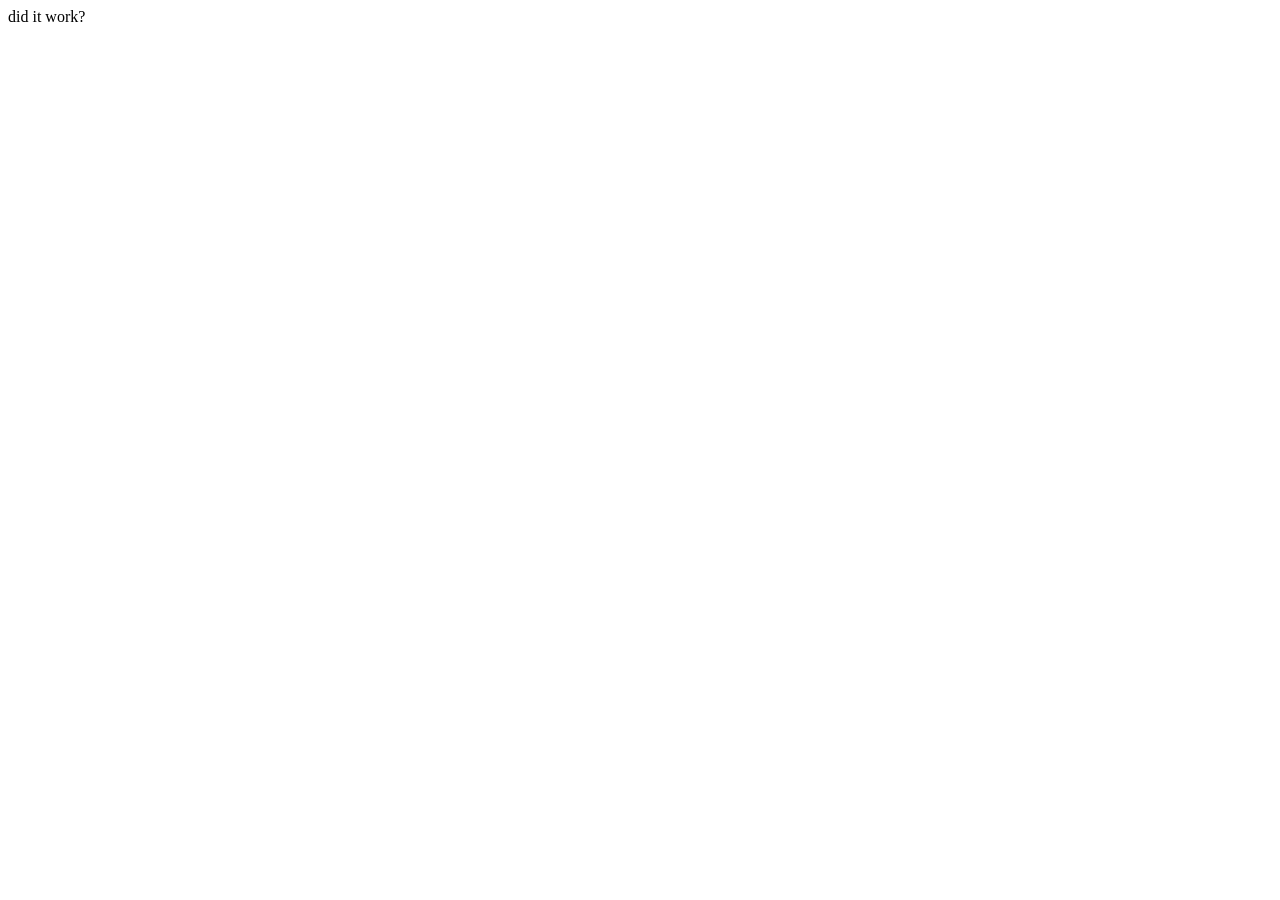
==== kh1/main.html @ 1de4cd9b "set up the index page as well as the page for kh1, still working on the html and haven't done css ye" ====
<!DOCTYPE html>
<html lang="en">
<head>
    <meta charset="UTF-8">
    <meta name="viewport" content="width=device-width, initial-scale=1.0">
    <title>KH1 Guide</title>
</head>
<body>
    did it work?
</body>
</html>
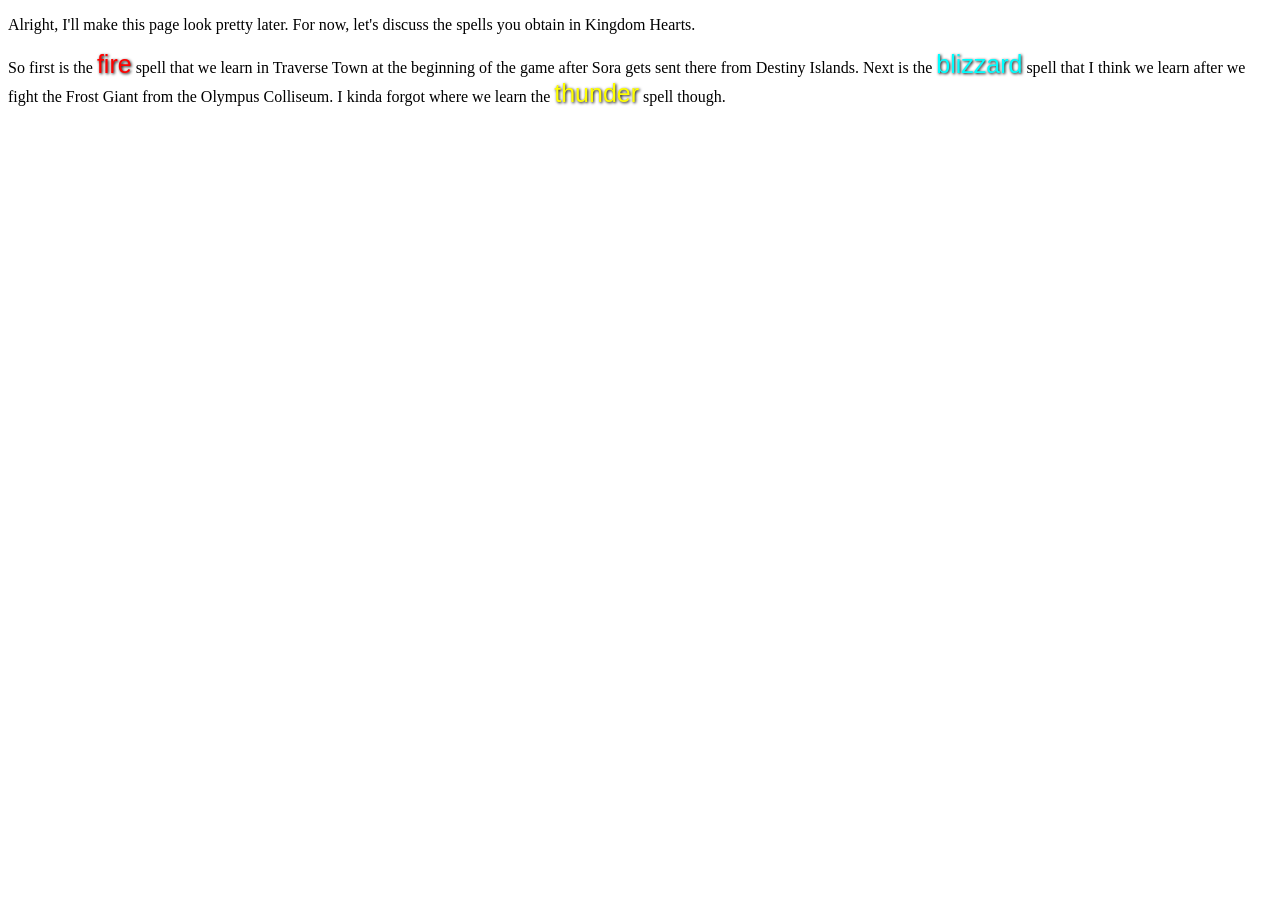
==== commit 5cab2aa1: "still setting up the kh1 page, got some cool colored font stuff goin on" ====
--- a/kh1/main.html
+++ b/kh1/main.html
@@ -4,8 +4,14 @@
     <meta charset="UTF-8">
     <meta name="viewport" content="width=device-width, initial-scale=1.0">
     <title>KH1 Guide</title>
+    <link rel = "stylesheet" href="mainstyling.css">
 </head>
 <body>
-    did it work?
+    <p>Alright, I'll make this page look pretty later. For now, let's discuss the spells you obtain in Kingdom Hearts.</p>
+    <p>
+        So first is the <span class = "fire">fire</span> spell that we learn in Traverse Town at the beginning of the game after Sora gets sent there from Destiny Islands.
+        Next is the <span class = "blizzard">blizzard</span> spell that I think we learn after we fight the Frost Giant from the Olympus Colliseum.
+        I kinda forgot where we learn the <span class = "thunder">thunder</span> spell though.
+    </p>
 </body>
 </html>
--- a/kh1/mainstyling.css
+++ b/kh1/mainstyling.css
@@ -0,0 +1,17 @@
+span {
+    text-shadow: 1px 1px 3px black;
+    font-family: 'Franklin Gothic Medium', 'Arial Narrow', Arial, sans-serif;
+    font-size: 25px;
+}
+
+span.fire {
+    color: red;
+}
+
+span.blizzard {
+    color: aqua;
+}
+
+span.thunder {
+    color: yellow;
+}
